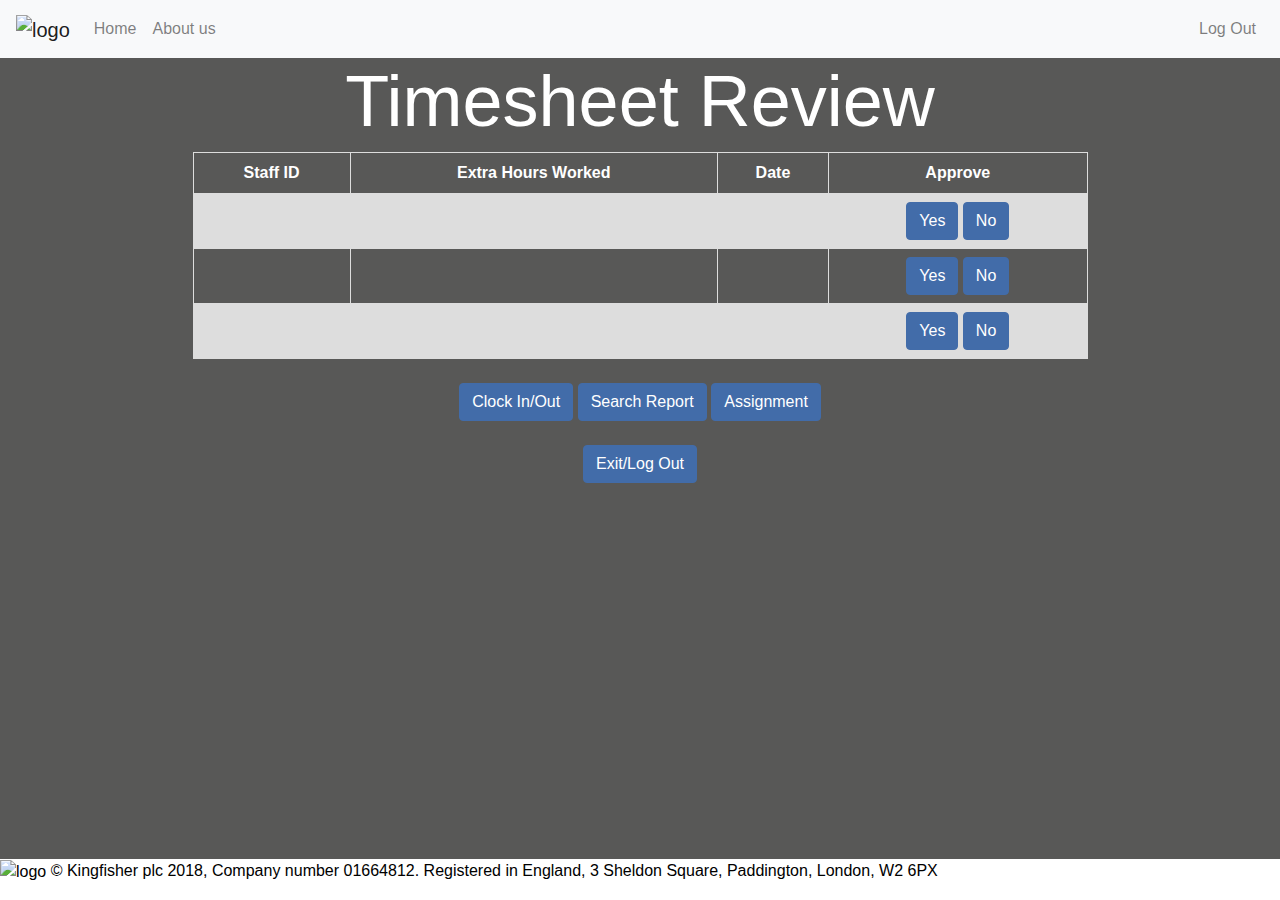
==== web/approvalPage.html @ 4d782e7a "update of all the webpages" ====
<!doctype html>

<html lang="en">

    <head>
        <meta charset="utf-8">
        <title>Time Sheets Approval</title>
        <meta name="description" content="Our main homepage.">
        <meta name="author" content="Ieuan Burton,Donato De Nicola">
        <link rel="stylesheet" href="bootstrap/css/bootstrap.min.css">
    </head>
    <body>
        <!-- ============ HEADER SECTION ============== -->
        <div id="header">
        </div>
        <!-- ============ NAVIGATION BAR SECTION ============== -->
        <nav class="navbar navbar-expand-sm bg-light navbar-light">
            <!-- Brand/logo -->
            <a class="navbar-brand" href="#">
                <img src="imgs/kingfisher.png" alt="logo" style="width:200px;height:50px">
            </a>
            <!-- Links -->
            <ul class="navbar-nav">
                <li class="nav-item">
                    <a class="nav-link" href="https://www.kingfisher.com/index.asp">Home</a>
                </li>
                <li class="nav-item">
                    <a class="nav-link" href="https://www.kingfisher.com/index.asp?pageid=2">About us</a>
                </li>
            </ul>
            <div id="navbarNavDropdown" class="navbar-collapse collapse">
                <ul class="navbar-nav mr-auto">
                </ul>
                <ul class="navbar-nav">
                    <li class="nav-item">
                        <a class="nav-link" href="login.html">Log Out</a>
                    </li>
                </ul>
            </div>
        </nav>
        <!-- ============ MAIN CONTENT SECTION ============== -->
        <div class="container">
            <form class="form-horizontal">
                <fieldset>
                    <!-- Text input-->
                    <section id="cover">
                        <div id="cover-caption">
                            <div id="container" class="container">
                                <div class="row text-white">
                                    <div class="col-sm-10 offset-sm-1 text-center">
                                        <h1 class="display-3">Timesheet Review</h1>
                                        <table>
                                            <tr>
                                                <th>Staff ID</th>
                                                <th>Extra Hours Worked</th>
                                                <th>Date</th>
                                                <th>Approve</th>
                                            </tr>
                                            <tr>
                                                <th></th>
                                                <th></th>
                                                <th></th>
                                                <th><button type="button" class="btn btn-success" onclick="timeSheetApproved()">Yes</button> <button type="button" class="btn btn-success " onclick="timeSheetDenied()">No</button></th>
                                            </tr>
                                            <tr>
                                                <th></th>
                                                <th></th>
                                                <th></th>
                                                <th><button type="button" class="btn btn-success" onclick="timeSheetApproved()">Yes</button> <button type="button" class="btn btn-success " onclick="timeSheetDenied()">No</button></th>
                                            </tr>
                                            <tr>
                                                <th></th>
                                                <th></th>
                                                <th></th>
                                                <th><button type="button" class="btn btn-success" onclick="timeSheetApproved()">Yes</button> <button type="button" class="btn btn-success " onclick="timeSheetDenied()">No</button></th>
                                            </tr>
                                        </table>
                                        <br>
                                        <a href="adminClockin-out.html" class="btn btn-success" role="button">Clock In/Out</a>
                                        <a href="reportSearch.html" class="btn btn-success" role="button">Search Report</a>
                                        <a href="assignment.html" class="btn btn-success" role="button">Assignment</a>
                                        <br>
                                        <br>
                                        <a href="login.html" class="btn btn-success" role="button">Exit/Log Out</a>
                                    </div>
                                </div>
                            </div>
                        </div>
                    </section>
                    <!-- ============ FOOTER SECTION ============== -->
                    <div class="footer">
                        <p><img src="imgs/kingfisher.png" alt="logo" style="width:100px;height:25px"> © Kingfisher plc 2018, Company number 01664812. Registered in England, 3 Sheldon Square, Paddington, London, W2 6PX</p>
                    </div>
                    <script src="clockin-outJS.js"> </script>
                    </body>
                </html>
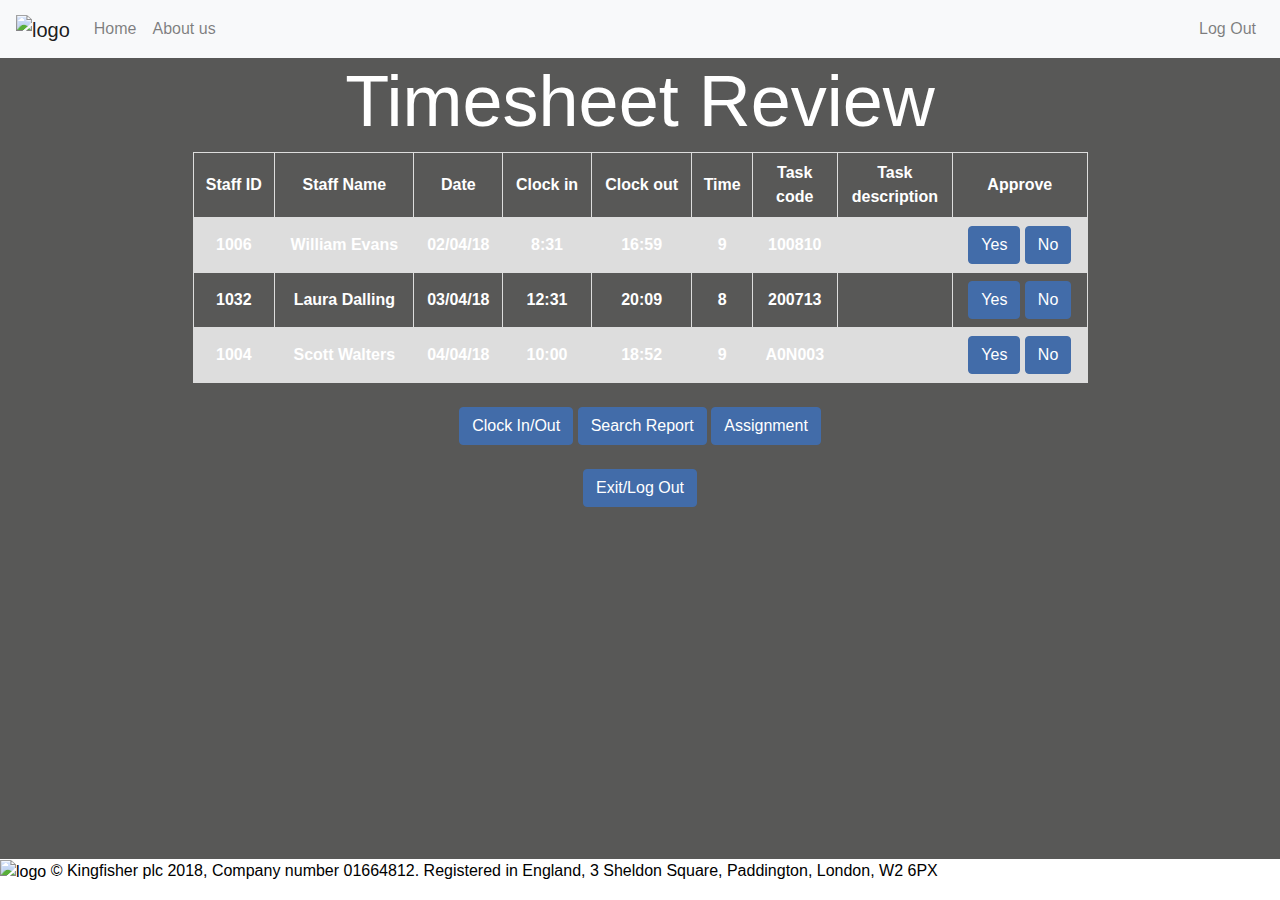
==== commit b8dfc496: "added columns to approval page" ====
--- a/web/approvalPage.html
+++ b/web/approvalPage.html
@@ -52,25 +52,45 @@
                                         <table>
                                             <tr>
                                                 <th>Staff ID</th>
-                                                <th>Extra Hours Worked</th>
+                                                <th>Staff Name</th>
                                                 <th>Date</th>
+                                                <th>Clock in</th>
+                                                <th>Clock out</th>
+                                                <th>Time</th>
+                                                <th>Task <br> code</th>
+                                                <th>Task <br> description</th>
                                                 <th>Approve</th>
                                             </tr>
                                             <tr>
-                                                <th></th>
-                                                <th></th>
+                                                <th>1006</th>
+                                                <th>William Evans</th>
+                                                <th>02/04/18</th>
+                                                <th>8:31</th>
+                                                <th>16:59</th>
+                                                <th>9</th>
+                                                <th>100810</th>
                                                 <th></th>
                                                 <th><button type="button" class="btn btn-success" onclick="timeSheetApproved()">Yes</button> <button type="button" class="btn btn-success " onclick="timeSheetDenied()">No</button></th>
                                             </tr>
                                             <tr>
-                                                <th></th>
-                                                <th></th>
+                                                <th>1032</th>
+                                                <th>Laura Dalling</th>
+                                                <th>03/04/18</th>
+                                                <th>12:31</th>
+                                                <th>20:09</th>
+                                                <th>8</th>
+                                                <th>200713</th>
                                                 <th></th>
                                                 <th><button type="button" class="btn btn-success" onclick="timeSheetApproved()">Yes</button> <button type="button" class="btn btn-success " onclick="timeSheetDenied()">No</button></th>
                                             </tr>
                                             <tr>
-                                                <th></th>
-                                                <th></th>
+                                                <th>1004</th>
+                                                <th>Scott Walters</th>
+                                                <th>04/04/18</th>
+                                                <th>10:00</th>
+                                                <th>18:52</th>
+                                                <th>9</th>
+                                                <th>A0N003</th>
                                                 <th></th>
                                                 <th><button type="button" class="btn btn-success" onclick="timeSheetApproved()">Yes</button> <button type="button" class="btn btn-success " onclick="timeSheetDenied()">No</button></th>
                                             </tr>
